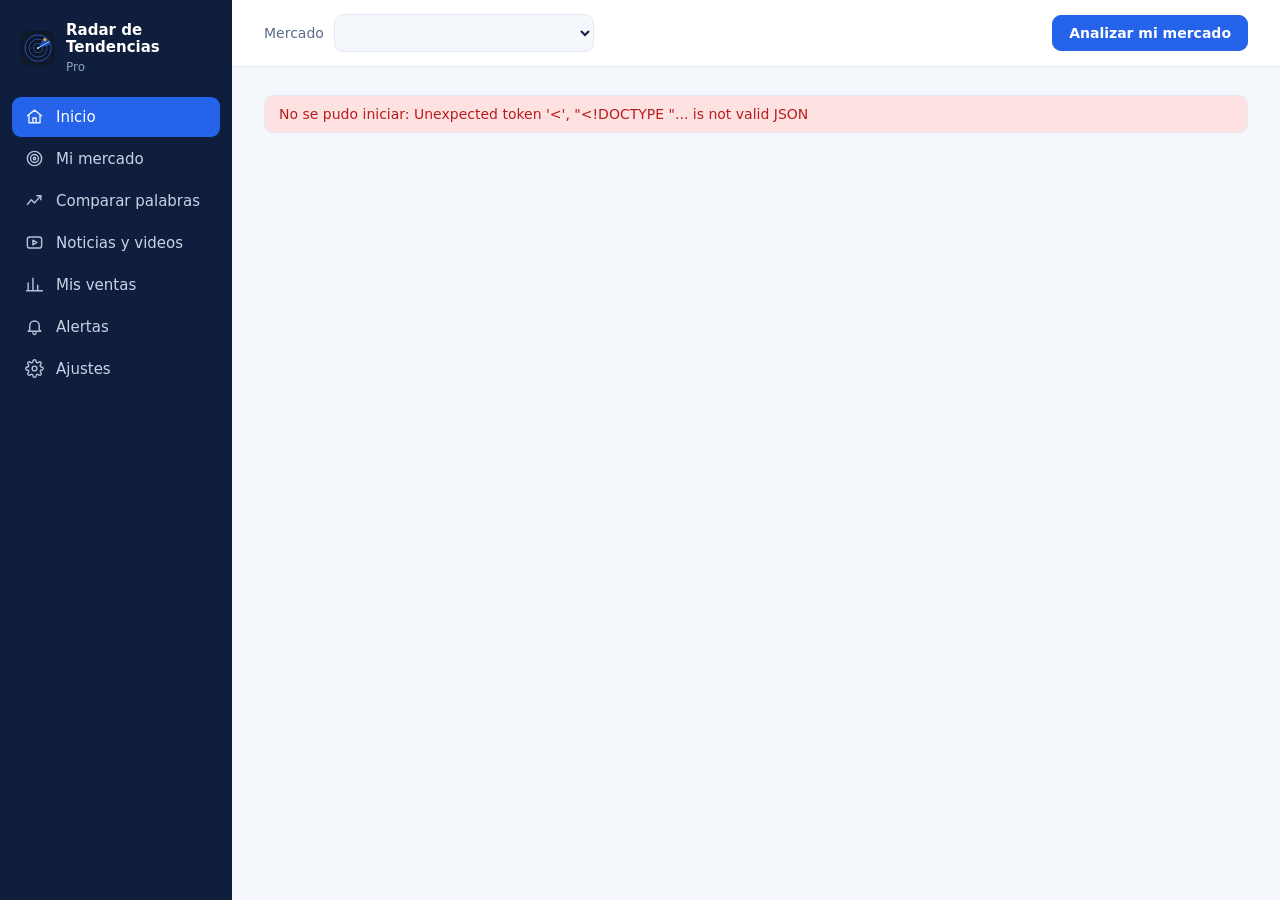
==== ui/index.html @ 52ec2466 "Versión 1.1.0: interfaz nueva más fácil, mercados separados y búsquedas por tipo - Interfaz nueva (v" ====
<!DOCTYPE html>
<html lang="es-MX">
<head>
<meta charset="utf-8">
<meta name="viewport" content="width=device-width, initial-scale=1">
<title>Radar de Tendencias Pro</title>
<link rel="icon" href="icono-64.png">
<link rel="stylesheet" href="app.css">
</head>
<body>
<div class="barra-carga" id="barraCarga" hidden><span></span></div>

<aside class="lateral">
  <div class="logo"><img src="icono-64.png" alt=""><div><b>Radar de Tendencias</b><small>Pro</small></div></div>
  <nav id="menu" aria-label="Secciones">
    <button data-vista="inicio" class="activo"><span class="ico"><svg viewBox="0 0 24 24"><path d="M3 11l9-7 9 7"/><path d="M5 10v10h14V10"/><path d="M10 20v-6h4v6"/></svg></span>Inicio</button>
    <button data-vista="mercado"><span class="ico"><svg viewBox="0 0 24 24"><circle cx="12" cy="12" r="9"/><circle cx="12" cy="12" r="5"/><circle cx="12" cy="12" r="1.5"/></svg></span>Mi mercado</button>
    <button data-vista="comparar"><span class="ico"><svg viewBox="0 0 24 24"><path d="M3 17l5-6 4 4 8-9"/><path d="M15 6h5v5"/></svg></span>Comparar palabras</button>
    <button data-vista="redes"><span class="ico"><svg viewBox="0 0 24 24"><rect x="3" y="5" width="18" height="14" rx="3"/><path d="M10 9l5 3-5 3z"/></svg></span>Noticias y videos</button>
    <button data-vista="ventas"><span class="ico"><svg viewBox="0 0 24 24"><path d="M4 20V10M10 20V4M16 20v-7M22 20H2"/></svg></span>Mis ventas</button>
    <button data-vista="alertas"><span class="ico"><svg viewBox="0 0 24 24"><path d="M6 16V11a6 6 0 1112 0v5l2 2H4z"/><path d="M10 20a2 2 0 004 0"/></svg></span>Alertas<span class="globo" id="globoAlertas" hidden></span></button>
    <button data-vista="ajustes"><span class="ico"><svg viewBox="0 0 24 24"><circle cx="12" cy="12" r="3"/><path d="M19.4 15a1.7 1.7 0 00.3 1.8l.1.1a2 2 0 11-2.8 2.8l-.1-.1a1.7 1.7 0 00-1.8-.3 1.7 1.7 0 00-1 1.5V21a2 2 0 11-4 0v-.1a1.7 1.7 0 00-1.1-1.5 1.7 1.7 0 00-1.8.3l-.1.1a2 2 0 11-2.8-2.8l.1-.1a1.7 1.7 0 00.3-1.8 1.7 1.7 0 00-1.5-1H3a2 2 0 110-4h.1a1.7 1.7 0 001.5-1.1 1.7 1.7 0 00-.3-1.8l-.1-.1a2 2 0 112.8-2.8l.1.1a1.7 1.7 0 001.8.3H9a1.7 1.7 0 001-1.5V3a2 2 0 114 0v.1a1.7 1.7 0 001 1.5 1.7 1.7 0 001.8-.3l.1-.1a2 2 0 112.8 2.8l-.1.1a1.7 1.7 0 00-.3 1.8V9a1.7 1.7 0 001.5 1H21a2 2 0 110 4h-.1a1.7 1.7 0 00-1.5 1z"/></svg></span>Ajustes</button>
  </nav>
  <div class="pie-lateral">
    <div id="avisoVersion" hidden></div>
    <small id="versionTxt"></small>
  </div>
</aside>

<main>
  <header class="superior">
    <label class="selector-mercado">
      <span>Mercado</span>
      <select id="selMercado" aria-label="Mercado activo"></select>
    </label>
    <div class="acciones-sup">
      <button class="btn primario" id="btnAnalizarSup">Analizar mi mercado</button>
    </div>
  </header>
  <div id="contenido" class="contenido"></div>
</main>

<div class="toasts" id="toasts" aria-live="polite"></div>
<script src="app.js"></script>
</body>
</html>
---- ui/app.css ----
:root {
  --tinta: #0F1E3D;
  --texto: #1F2A44;
  --suave: #5B6B88;
  --tenue: #8A97AE;
  --linea: #E3E8F2;
  --fondo: #F4F7FC;
  --blanco: #FFFFFF;
  --azul: #2563EB;
  --azul-osc: #1D4ED8;
  --azul-claro: #E3ECFF;
  --ambar: #F59E0B;
  --ambar-claro: #FEF3C7;
  --ambar-txt: #92400E;
  --verde: #15803D;
  --verde-claro: #DCFCE7;
  --rojo: #B91C1C;
  --rojo-claro: #FEE2E2;
  --violeta: #6D28D9;
  --violeta-claro: #EDE9FE;
  --radio: 12px;
  --fuente: "Segoe UI Variable Text", "Segoe UI", system-ui, -apple-system, sans-serif;
  --fuente-tit: "Segoe UI Variable Display", "Segoe UI", system-ui, sans-serif;
}
* { box-sizing: border-box; }
html, body { height: 100%; }
body { margin: 0; display: grid; grid-template-columns: 232px 1fr; font-family: var(--fuente); font-size: 15px;
       color: var(--texto); background: var(--fondo); -webkit-font-smoothing: antialiased; }
button, input, select, textarea { font: inherit; color: inherit; }
a { color: var(--azul); }
:focus-visible { outline: 3px solid var(--ambar); outline-offset: 2px; }
[hidden] { display: none !important; }

/* ---------- barra de carga superior ---------- */
.barra-carga { position: fixed; top: 0; left: 0; right: 0; height: 4px; z-index: 50; background: var(--azul-claro); }
.barra-carga span { display: block; height: 100%; width: 0; background: var(--azul); transition: width .4s ease; }

/* ---------- lateral ---------- */
.lateral { background: var(--tinta); color: #C9D3E6; display: flex; flex-direction: column; padding: 18px 12px; height: 100vh; position: sticky; top: 0; }
.logo { display: flex; gap: 10px; align-items: center; padding: 4px 8px 22px; color: #fff; }
.logo img { width: 36px; height: 36px; }
.logo b { display: block; font-family: var(--fuente-tit); font-size: 15px; font-weight: 600; line-height: 1.15; }
.logo small { color: #8FA0BF; font-size: 12px; }
nav { display: flex; flex-direction: column; gap: 2px; }
nav button { display: flex; align-items: center; gap: 12px; background: none; border: 0; color: #C9D3E6; text-align: left;
             padding: 10px 12px; border-radius: 9px; cursor: pointer; font-size: 15px; position: relative; }
nav button:hover { background: rgba(255,255,255,.07); color: #fff; }
nav button.activo { background: var(--azul); color: #fff; }
nav .ico { width: 20px; height: 20px; display: grid; place-items: center; opacity: .9; }
nav .ico svg { width: 19px; height: 19px; fill: none; stroke: currentColor; stroke-width: 1.8; stroke-linecap: round; stroke-linejoin: round; }
.globo { position: absolute; right: 10px; background: var(--ambar); color: var(--tinta); font-size: 11px; font-weight: 700;
         border-radius: 999px; padding: 1px 7px; }
.pie-lateral { margin-top: auto; padding: 8px; font-size: 12px; color: #8FA0BF; }
#avisoVersion { background: rgba(245,158,11,.15); border: 1px solid rgba(245,158,11,.5); color: #FDE68A; border-radius: 9px;
                padding: 10px; margin-bottom: 10px; font-size: 13px; }
#avisoVersion button { margin-top: 6px; }

/* ---------- superior ---------- */
main { min-width: 0; }
.superior { display: flex; align-items: center; justify-content: space-between; gap: 16px; padding: 14px 32px;
            background: var(--blanco); border-bottom: 1px solid var(--linea); position: sticky; top: 0; z-index: 10; }
.selector-mercado { display: flex; align-items: center; gap: 10px; color: var(--suave); font-size: 14px; }
.selector-mercado select { min-width: 260px; padding: 8px 12px; border: 1px solid var(--linea); border-radius: 9px;
                           background: var(--fondo); font-weight: 600; color: var(--tinta); font-size: 15px; }
.contenido { padding: 28px 32px 60px; max-width: 1240px; }

/* ---------- tipografía ---------- */
h1 { font-family: var(--fuente-tit); font-size: 28px; font-weight: 700; color: var(--tinta); margin: 0 0 4px; letter-spacing: -.01em; }
h2 { font-family: var(--fuente-tit); font-size: 19px; font-weight: 650; color: var(--tinta); margin: 0; }
h3 { font-size: 15px; margin: 0; color: var(--tinta); }
.sub { color: var(--suave); margin: 0 0 22px; max-width: 70ch; line-height: 1.5; }
.chico { font-size: 13px; color: var(--suave); }
.encabezado { display: flex; justify-content: space-between; align-items: flex-end; gap: 16px; flex-wrap: wrap; margin-bottom: 18px; }

/* ---------- botones y campos ---------- */
.btn { display: inline-flex; align-items: center; justify-content: center; gap: 8px; border: 1px solid var(--linea);
       background: var(--blanco); color: var(--texto); padding: 9px 16px; border-radius: 9px; cursor: pointer; font-weight: 600;
       font-size: 14px; white-space: nowrap; }
.btn:hover { border-color: #C8D2E3; background: #FAFBFE; }
.btn.primario { background: var(--azul); border-color: var(--azul); color: #fff; }
.btn.primario:hover { background: var(--azul-osc); }
.btn.grande { padding: 14px 26px; font-size: 16px; border-radius: 11px; }
.btn.fantasma { background: none; border-color: transparent; color: var(--suave); padding: 6px 10px; }
.btn.fantasma:hover { background: var(--fondo); color: var(--texto); }
.btn.peligro { color: var(--rojo); }
.btn:disabled { opacity: .55; cursor: default; }
.campo { display: flex; flex-direction: column; gap: 6px; }
.campo > span { font-weight: 600; font-size: 14px; color: var(--tinta); }
input[type=text], input[type=password], input[type=number], select, textarea {
  border: 1px solid #CDD6E5; border-radius: 9px; padding: 10px 12px; background: var(--blanco); font-size: 15px; }
input[type=text]:focus, input[type=password]:focus, select:focus, textarea:focus { border-color: var(--azul); outline: 3px solid var(--azul-claro); }
.fila { display: flex; gap: 12px; align-items: flex-end; flex-wrap: wrap; }

/* ---------- tarjetas ---------- */
.tarjeta { background: var(--blanco); border: 1px solid var(--linea); border-radius: var(--radio); padding: 22px 24px; margin-bottom: 18px; }
.tarjeta-cab { display: flex; justify-content: space-between; align-items: baseline; gap: 12px; margin-bottom: 14px; flex-wrap: wrap; }
.tarjeta-cab p { margin: 4px 0 0; color: var(--suave); font-size: 14px; }
.vacio { text-align: center; padding: 48px 24px; }
.vacio h1 { font-size: 26px; }
.vacio p { color: var(--suave); max-width: 52ch; margin: 8px auto 22px; line-height: 1.5; }
.error-sec { background: var(--rojo-claro); color: var(--rojo); border-radius: 9px; padding: 10px 14px; font-size: 14px; }
.nota { background: var(--fondo); border-radius: 9px; padding: 12px 14px; font-size: 14px; color: var(--suave); }

/* ---------- resumen (cifras) ---------- */
.resumen { display: grid; grid-template-columns: repeat(4, 1fr); gap: 14px; margin-bottom: 18px; }
.cifra { background: var(--blanco); border: 1px solid var(--linea); border-radius: var(--radio); padding: 16px 18px; }
.cifra b { display: block; font-family: var(--fuente-tit); font-size: 30px; line-height: 1.1; color: var(--tinta); }
.cifra span { color: var(--suave); font-size: 14px; }
.cifra.verde b { color: var(--verde); } .cifra.rojo b { color: var(--rojo); } .cifra.ambar b { color: var(--ambar-txt); }

/* ---------- chips ---------- */
.chip { display: inline-flex; align-items: center; gap: 5px; border-radius: 999px; padding: 3px 10px; font-size: 13px;
        font-weight: 600; white-space: nowrap; background: var(--fondo); color: var(--suave); }
.chip.explotando { background: var(--ambar-claro); color: var(--ambar-txt); }
.chip.sube { background: var(--verde-claro); color: var(--verde); }
.chip.baja { background: var(--rojo-claro); color: var(--rojo); }
.chip.estable { background: #EEF2F8; color: var(--suave); }
.chip.venta { background: var(--verde-claro); color: var(--verde); }
.chip.ideas { background: var(--violeta-claro); color: var(--violeta); }

/* ---------- palabras (una por una) ---------- */
.palabras { display: flex; flex-direction: column; }
.palabra { display: grid; grid-template-columns: minmax(150px, 1.3fr) 170px 140px 80px minmax(110px, 1fr) auto; gap: 16px;
           align-items: center; padding: 12px 4px; border-top: 1px solid var(--linea); }
.palabra:first-child { border-top: 0; }
.palabra .nom { font-weight: 600; color: var(--tinta); }
.palabra .cambio { font-variant-numeric: tabular-nums; font-weight: 600; text-align: right; }
.cambio.pos { color: var(--verde); } .cambio.neg { color: var(--rojo); }
.pop { display: flex; align-items: center; gap: 8px; font-size: 12px; color: var(--suave); }
.pop i { display: block; height: 6px; border-radius: 3px; background: var(--azul); opacity: .75; }
.pop .riel { flex: 1; background: var(--fondo); border-radius: 3px; height: 6px; }

/* ---------- pestañas ---------- */
.pestanas { display: flex; gap: 6px; border-bottom: 1px solid var(--linea); margin-bottom: 4px; flex-wrap: wrap; }
.pestanas button { background: none; border: 0; border-bottom: 3px solid transparent; padding: 9px 12px 10px; cursor: pointer;
                   color: var(--suave); font-weight: 600; font-size: 14px; }
.pestanas button.activo { color: var(--tinta); border-color: var(--azul); }
.pestanas .cuenta { font-weight: 500; color: var(--tenue); margin-left: 4px; }

/* ---------- listas ---------- */
.lista { list-style: none; margin: 0; padding: 0; }
.lista li { display: flex; align-items: center; gap: 12px; padding: 11px 4px; border-top: 1px solid var(--linea); }
.lista li:first-child { border-top: 0; }
.lista .txt { flex: 1; min-width: 0; }
.lista .txt b { font-weight: 600; color: var(--tinta); }
.lista .txt small { display: block; color: var(--tenue); font-size: 12px; margin-top: 2px; }
.lista .acc { display: flex; gap: 4px; opacity: .65; }
.lista li:hover .acc { opacity: 1; }
.dos-col { display: grid; grid-template-columns: 1fr 1fr; gap: 18px; }

/* ---------- progreso grande ---------- */
.progreso { max-width: 720px; margin: 30px auto; text-align: left; }
.progreso h1 { font-size: 24px; }
.riel-grande { height: 14px; background: var(--azul-claro); border-radius: 999px; overflow: hidden; margin: 18px 0 10px; }
.riel-grande span { display: block; height: 100%; width: 0; border-radius: 999px; transition: width .5s ease;
  background: repeating-linear-gradient(-45deg, var(--azul) 0 14px, #3B76F0 14px 28px); background-size: 40px 40px;
  animation: rayas 1s linear infinite; }
@keyframes rayas { to { background-position: 40px 0; } }
.progreso .pct { display: flex; justify-content: space-between; color: var(--suave); font-size: 14px; }
.progreso .pct b { color: var(--tinta); font-size: 16px; }
.pasos { list-style: none; padding: 0; margin: 22px 0 0; }
.pasos li { display: flex; gap: 12px; align-items: center; padding: 8px 0; color: var(--tenue); }
.pasos li .marca { width: 22px; height: 22px; border-radius: 50%; border: 2px solid #CDD6E5; flex: none; display: grid; place-items: center; font-size: 12px; }
.pasos li.hecho { color: var(--texto); } .pasos li.hecho .marca { background: var(--verde); border-color: var(--verde); color: #fff; }
.pasos li.ahora { color: var(--tinta); font-weight: 600; } .pasos li.ahora .marca { border-color: var(--azul); border-top-color: transparent; animation: girar .8s linear infinite; }
@keyframes girar { to { transform: rotate(360deg); } }
@media (prefers-reduced-motion: reduce) { .riel-grande span, .pasos li.ahora .marca { animation: none; } }

/* ---------- asistente de mercado ---------- */
.mercados { display: grid; grid-template-columns: repeat(auto-fill, minmax(220px, 1fr)); gap: 12px; margin-bottom: 22px; }
.mercado-card { border: 1px solid var(--linea); background: var(--blanco); border-radius: var(--radio); padding: 14px 16px; }
.mercado-card.activo { border-color: var(--azul); box-shadow: 0 0 0 2px var(--azul-claro); }
.mercado-card b { display: block; color: var(--tinta); font-size: 16px; }
.mercado-card small { color: var(--suave); }
.mercado-card .acc { display: flex; gap: 4px; margin-top: 10px; flex-wrap: wrap; }
.paso-num { display: inline-grid; place-items: center; width: 28px; height: 28px; border-radius: 50%; background: var(--azul); color: #fff;
            font-weight: 700; font-size: 14px; margin-right: 10px; flex: none; }
.paso-tit { display: flex; align-items: center; margin-bottom: 12px; }
.ejemplos { display: flex; gap: 8px; flex-wrap: wrap; margin-top: 10px; }
.ejemplos button { border: 1px dashed #C8D2E3; background: var(--blanco); border-radius: 999px; padding: 5px 12px; cursor: pointer; color: var(--suave); font-size: 13px; }
.ejemplos button:hover { border-color: var(--azul); color: var(--azul); }
.grupo-pal { margin-top: 16px; }
.grupo-pal h3 { display: flex; align-items: center; gap: 8px; margin-bottom: 8px; }
.marcas { display: flex; flex-wrap: wrap; gap: 8px; }
.marcas label { display: inline-flex; align-items: center; gap: 7px; border: 1px solid var(--linea); border-radius: 999px; padding: 6px 12px;
                cursor: pointer; background: var(--blanco); font-size: 14px; user-select: none; }
.marcas label:has(input:checked) { border-color: var(--azul); background: var(--azul-claro); color: var(--tinta); }
.marcas input { accent-color: var(--azul); margin: 0; }
details.ocultas summary { cursor: pointer; color: var(--suave); font-weight: 600; margin-top: 16px; }
.etiquetas { display: flex; flex-wrap: wrap; gap: 8px; margin-top: 8px; }
.etiqueta { display: inline-flex; align-items: center; gap: 6px; background: var(--fondo); border-radius: 999px; padding: 5px 6px 5px 12px; font-size: 14px; }
.etiqueta button { border: 0; background: none; cursor: pointer; color: var(--suave); font-size: 15px; line-height: 1; padding: 0 4px; }
.sugerencia { background: var(--ambar-claro); color: var(--ambar-txt); border-radius: 9px; padding: 12px 14px; display: flex; gap: 12px; align-items: center; justify-content: space-between; margin-bottom: 12px; }

/* ---------- gráficas ---------- */
.grafica { position: relative; }
.grafica svg { display: block; width: 100%; height: auto; overflow: visible; }
.grafica .tip { position: absolute; pointer-events: none; background: var(--tinta); color: #fff; border-radius: 8px; padding: 7px 10px;
                font-size: 12px; white-space: nowrap; transform: translate(-50%, -110%); line-height: 1.4; }
.leyenda { display: flex; gap: 16px; flex-wrap: wrap; font-size: 13px; color: var(--suave); margin-bottom: 8px; }
.leyenda i { display: inline-block; width: 14px; height: 3px; border-radius: 2px; vertical-align: middle; margin-right: 6px; }
.mini-graficas { display: grid; grid-template-columns: repeat(auto-fill, minmax(330px, 1fr)); gap: 14px; }
.mini { border: 1px solid var(--linea); border-radius: var(--radio); padding: 14px 16px; background: var(--blanco); }
.mini .cab { display: flex; justify-content: space-between; align-items: center; gap: 8px; margin-bottom: 6px; }

/* ---------- tablas ---------- */
table { width: 100%; border-collapse: collapse; font-size: 14px; }
th { text-align: left; color: var(--suave); font-weight: 600; font-size: 13px; padding: 8px 10px; border-bottom: 1px solid var(--linea); }
td { padding: 9px 10px; border-bottom: 1px solid var(--linea); }
td.num, th.num { text-align: right; font-variant-numeric: tabular-nums; }
tr.pico td { background: var(--ambar-claro); }
.zona-archivo { display: block; border: 2px dashed #C8D2E3; border-radius: var(--radio); padding: 40px; text-align: center; background: var(--blanco); cursor: pointer; }
.zona-archivo.encima { border-color: var(--azul); background: var(--azul-claro); }
.zona-archivo b { display: block; font-size: 17px; color: var(--tinta); margin-bottom: 6px; }
.kpis { display: grid; grid-template-columns: repeat(auto-fill, minmax(180px, 1fr)); gap: 12px; margin-bottom: 18px; }
.barra-tabla { height: 6px; border-radius: 3px; background: var(--azul); opacity: .7; }

/* ---------- interruptor ---------- */
.switch { display: inline-flex; align-items: center; gap: 10px; cursor: pointer; }
.switch input { appearance: none; width: 40px; height: 22px; border-radius: 999px; background: #CDD6E5; position: relative; cursor: pointer; transition: background .2s; margin: 0; }
.switch input::after { content: ""; position: absolute; top: 3px; left: 3px; width: 16px; height: 16px; border-radius: 50%; background: #fff; transition: left .2s; }
.switch input:checked { background: var(--azul); } .switch input:checked::after { left: 21px; }
.segmentado { display: inline-flex; background: var(--fondo); border-radius: 9px; padding: 3px; }
.segmentado button { border: 0; background: none; padding: 7px 14px; border-radius: 7px; cursor: pointer; font-weight: 600; color: var(--suave); font-size: 14px; }
.segmentado button.activo { background: var(--blanco); color: var(--tinta); box-shadow: 0 1px 2px rgba(15,30,61,.12); }

/* ---------- avisos flotantes ---------- */
.toasts { position: fixed; right: 22px; bottom: 22px; display: flex; flex-direction: column; gap: 10px; z-index: 60; }
.toast { background: var(--tinta); color: #fff; border-radius: 11px; padding: 14px 18px; max-width: 420px; box-shadow: 0 10px 30px rgba(15,30,61,.25);
         font-size: 14px; animation: entrar .25s ease; }
.toast.error { background: var(--rojo); } .toast.pico { background: #fff; color: var(--texto); border-left: 5px solid var(--ambar); }
.toast b { display: block; margin-bottom: 2px; }
@keyframes entrar { from { transform: translateY(10px); opacity: 0; } }

@media (max-width: 1100px) {
  .resumen { grid-template-columns: repeat(2, 1fr); }
  .dos-col { grid-template-columns: 1fr; }
  .palabra { grid-template-columns: 1fr 130px 120px 70px; }
  .palabra .pop, .palabra .acc { display: none; }
}
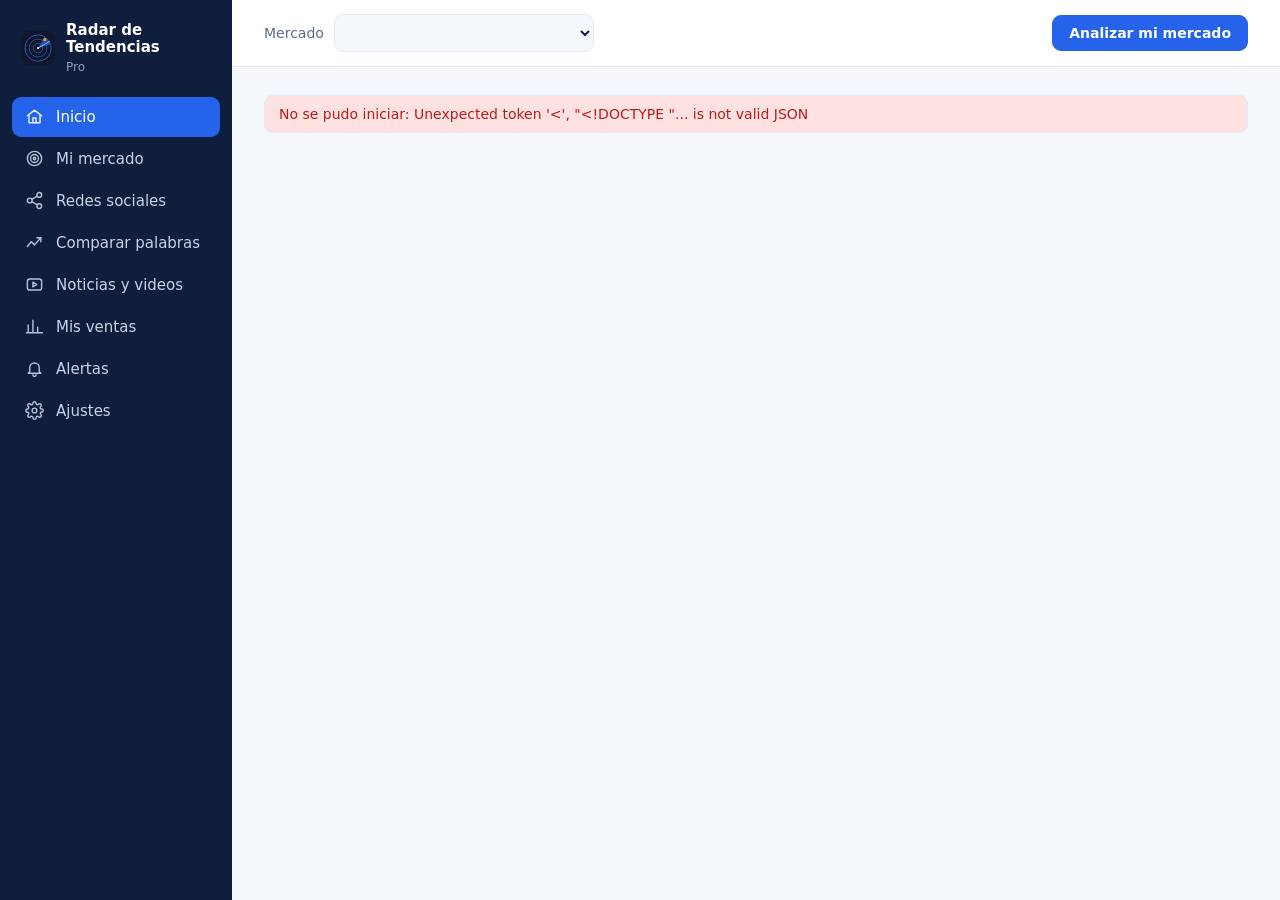
==== commit da8f6aa5: "Versión 1.2.0: investigación en redes sociales con la red de origen en cada dato - Nueva sección «Re" ====
--- a/ui/index.html
+++ b/ui/index.html
@@ -15,6 +15,7 @@
   <nav id="menu" aria-label="Secciones">
     <button data-vista="inicio" class="activo"><span class="ico"><svg viewBox="0 0 24 24"><path d="M3 11l9-7 9 7"/><path d="M5 10v10h14V10"/><path d="M10 20v-6h4v6"/></svg></span>Inicio</button>
     <button data-vista="mercado"><span class="ico"><svg viewBox="0 0 24 24"><circle cx="12" cy="12" r="9"/><circle cx="12" cy="12" r="5"/><circle cx="12" cy="12" r="1.5"/></svg></span>Mi mercado</button>
+    <button data-vista="redsociales"><span class="ico"><svg viewBox="0 0 24 24"><circle cx="18" cy="5" r="3"/><circle cx="6" cy="12" r="3"/><circle cx="18" cy="19" r="3"/><path d="M8.6 13.5l6.8 4M15.4 6.5l-6.8 4"/></svg></span>Redes sociales</button>
     <button data-vista="comparar"><span class="ico"><svg viewBox="0 0 24 24"><path d="M3 17l5-6 4 4 8-9"/><path d="M15 6h5v5"/></svg></span>Comparar palabras</button>
     <button data-vista="redes"><span class="ico"><svg viewBox="0 0 24 24"><rect x="3" y="5" width="18" height="14" rx="3"/><path d="M10 9l5 3-5 3z"/></svg></span>Noticias y videos</button>
     <button data-vista="ventas"><span class="ico"><svg viewBox="0 0 24 24"><path d="M4 20V10M10 20V4M16 20v-7M22 20H2"/></svg></span>Mis ventas</button>
--- a/ui/app.css
+++ b/ui/app.css
@@ -238,3 +238,33 @@
   .palabra { grid-template-columns: 1fr 130px 120px 70px; }
   .palabra .pop, .palabra .acc { display: none; }
 }
+
+/* ---------- fuentes (de qué red salió cada dato) ---------- */
+.fuente { display: inline-flex; align-items: center; border-radius: 6px; padding: 2px 7px; font-size: 11.5px; font-weight: 700;
+          letter-spacing: .01em; white-space: nowrap; background: #EEF2F8; color: #3C4A66; vertical-align: middle; }
+.f-google { background: #E8F0FE; color: #1A56C9; } .f-youtube { background: #FFE5E5; color: #C00; }
+.f-imagenes { background: #E6F4EA; color: #137333; } .f-shopping { background: #FEF0DB; color: #9A5200; }
+.f-pinterest { background: #FDE8EA; color: #BD081C; } .f-instagram { background: #FBE7F3; color: #B0246F; }
+.f-tiktok { background: #E9FBFA; color: #111; box-shadow: inset 2px 0 0 #25F4EE, inset -2px 0 0 #FE2C55; }
+.f-facebook { background: #E7F0FD; color: #1464D8; } .f-x { background: #ECECEC; color: #111; }
+.f-noticias { background: #F1F3F4; color: #3C4043; }
+.fuentes-revisadas { display: flex; flex-wrap: wrap; gap: 6px; align-items: center; margin-top: 6px; }
+.redes-grid { display: grid; grid-template-columns: 1fr 1fr; gap: 18px; }
+.red-card { background: var(--blanco); border: 1px solid var(--linea); border-radius: var(--radio); padding: 20px 22px; border-top: 4px solid var(--linea); }
+.red-card.c-google { border-top-color: #1A73E8; } .red-card.c-youtube { border-top-color: #FF0000; }
+.red-card.c-imagenes { border-top-color: #34A853; } .red-card.c-shopping { border-top-color: #F29900; }
+.red-card.c-pinterest { border-top-color: #E60023; } .red-card.c-instagram { border-top-color: #D62976; }
+.red-card.c-tiktok { border-top-color: #111; } .red-card.c-facebook { border-top-color: #1877F2; } .red-card.c-x { border-top-color: #111; }
+.red-card h2 { display: flex; align-items: center; gap: 10px; }
+.red-card .que { color: var(--suave); font-size: 14px; margin: 4px 0 14px; }
+.red-card h3 { font-size: 13px; color: var(--suave); font-weight: 650; margin: 16px 0 6px; }
+.fila-red { display: grid; grid-template-columns: 1fr 110px auto 64px; gap: 10px; align-items: center; padding: 7px 0; border-top: 1px solid var(--linea); font-size: 14px; }
+.fila-red:first-of-type { border-top: 0; }
+.enlaces-red { display: flex; flex-direction: column; gap: 6px; margin-top: 12px; }
+.enlaces-red a { display: flex; align-items: center; justify-content: space-between; gap: 10px; text-decoration: none; border: 1px solid var(--linea);
+                 border-radius: 9px; padding: 9px 12px; color: var(--texto); font-size: 14px; }
+.enlaces-red a:hover { border-color: var(--azul); background: var(--azul-claro); }
+.enlaces-red a::after { content: "↗"; color: var(--suave); }
+.chips-texto { display: flex; flex-wrap: wrap; gap: 6px; }
+.chips-texto span { background: var(--fondo); border-radius: 999px; padding: 4px 11px; font-size: 13px; }
+@media (max-width: 1100px) { .redes-grid { grid-template-columns: 1fr; } }
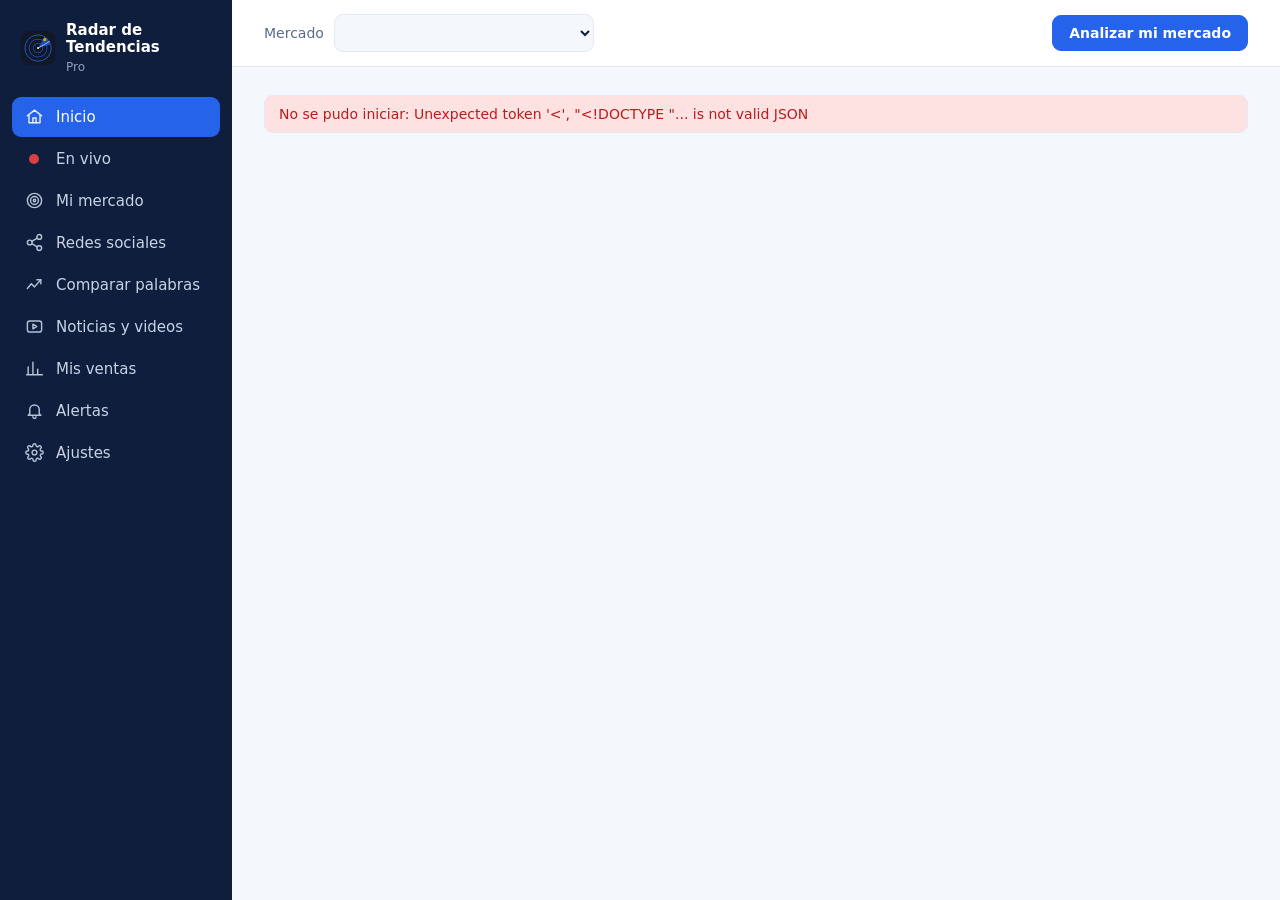
==== commit dfcd6eb8: "En vivo: lo más viral ahora (Google por hora, lo más buscado hoy, videos virales de YouTube, Instagr" ====
--- a/ui/index.html
+++ b/ui/index.html
@@ -14,6 +14,7 @@
   <div class="logo"><img src="icono-64.png" alt=""><div><b>Radar de Tendencias</b><small>Pro</small></div></div>
   <nav id="menu" aria-label="Secciones">
     <button data-vista="inicio" class="activo"><span class="ico"><svg viewBox="0 0 24 24"><path d="M3 11l9-7 9 7"/><path d="M5 10v10h14V10"/><path d="M10 20v-6h4v6"/></svg></span>Inicio</button>
+    <button data-vista="envivo"><span class="ico"><span class="vivo-punto"></span></span>En vivo</button>
     <button data-vista="mercado"><span class="ico"><svg viewBox="0 0 24 24"><circle cx="12" cy="12" r="9"/><circle cx="12" cy="12" r="5"/><circle cx="12" cy="12" r="1.5"/></svg></span>Mi mercado</button>
     <button data-vista="redsociales"><span class="ico"><svg viewBox="0 0 24 24"><circle cx="18" cy="5" r="3"/><circle cx="6" cy="12" r="3"/><circle cx="18" cy="19" r="3"/><path d="M8.6 13.5l6.8 4M15.4 6.5l-6.8 4"/></svg></span>Redes sociales</button>
     <button data-vista="comparar"><span class="ico"><svg viewBox="0 0 24 24"><path d="M3 17l5-6 4 4 8-9"/><path d="M15 6h5v5"/></svg></span>Comparar palabras</button>
--- a/ui/app.css
+++ b/ui/app.css
@@ -268,3 +268,13 @@
 .chips-texto { display: flex; flex-wrap: wrap; gap: 6px; }
 .chips-texto span { background: var(--fondo); border-radius: 999px; padding: 4px 11px; font-size: 13px; }
 @media (max-width: 1100px) { .redes-grid { grid-template-columns: 1fr; } }
+
+/* ---------- en vivo ---------- */
+.vivo-punto { width: 10px; height: 10px; border-radius: 50%; background: #EF4444; box-shadow: 0 0 0 0 rgba(239,68,68,.6); animation: latir 1.8s infinite; }
+@keyframes latir { 70% { box-shadow: 0 0 0 8px rgba(239,68,68,0); } 100% { box-shadow: 0 0 0 0 rgba(239,68,68,0); } }
+.en-vivo-tit { display: inline-flex; align-items: center; gap: 10px; }
+.en-vivo-tit .vivo-punto { width: 12px; height: 12px; }
+.vivo-fila { display: grid; grid-template-columns: minmax(140px,1fr) 240px 150px 90px; gap: 14px; align-items: center; padding: 10px 2px; border-top: 1px solid var(--linea); }
+.vivo-fila:first-of-type { border-top: 0; }
+.videos { display: grid; grid-template-columns: 1fr; }
+@media (prefers-reduced-motion: reduce) { .vivo-punto { animation: none; } }
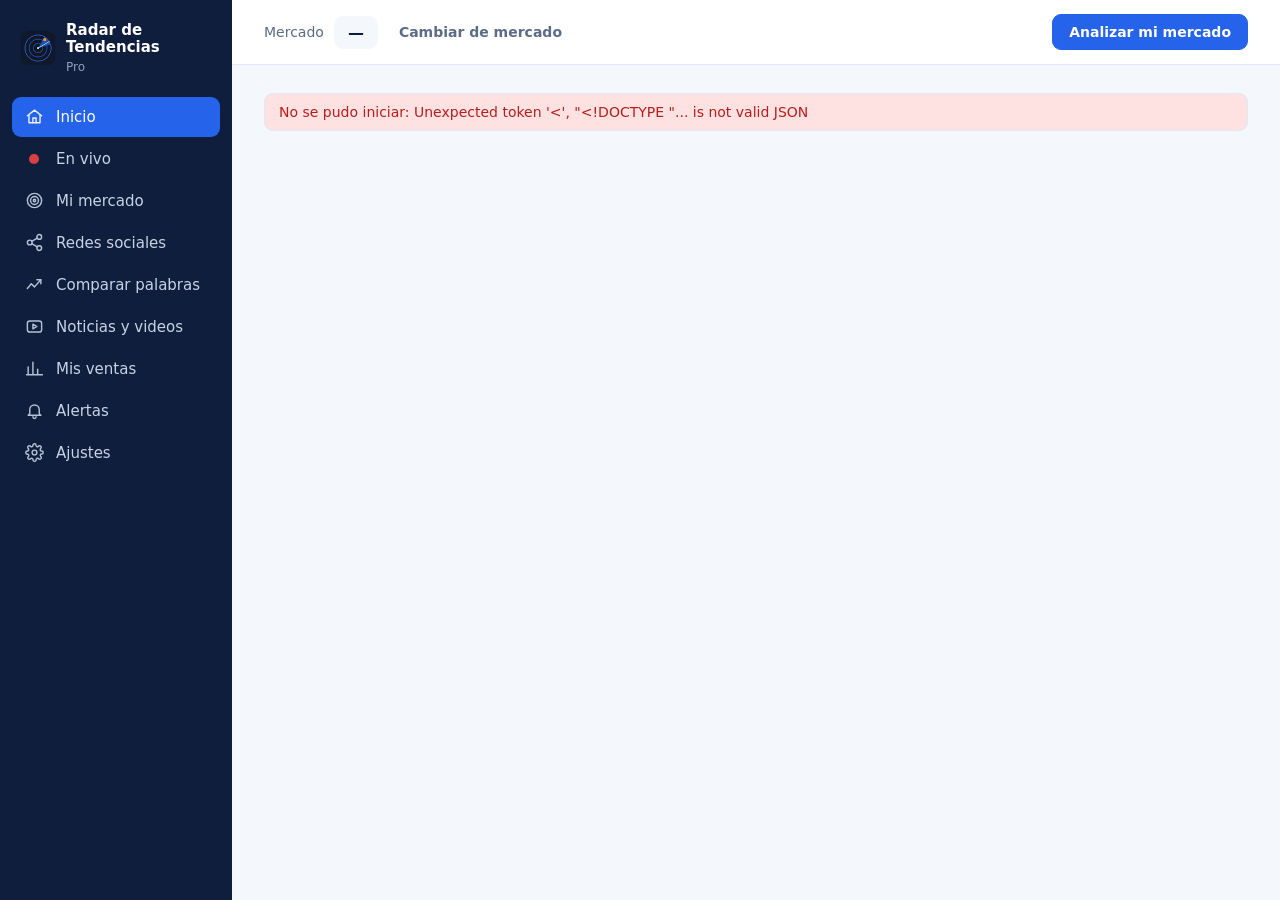
==== commit 78cd1649: "Versión 1.3.0: un solo mercado a la vez y sin «Explotando» falso - Buscar un mercado nuevo borra por" ====
--- a/ui/index.html
+++ b/ui/index.html
@@ -31,10 +31,11 @@
 
 <main>
   <header class="superior">
-    <label class="selector-mercado">
+    <div class="selector-mercado">
       <span>Mercado</span>
-      <select id="selMercado" aria-label="Mercado activo"></select>
-    </label>
+      <b id="nomMercado">—</b>
+      <button class="btn fantasma" id="bCambiarMercado">Cambiar de mercado</button>
+    </div>
     <div class="acciones-sup">
       <button class="btn primario" id="btnAnalizarSup">Analizar mi mercado</button>
     </div>
--- a/ui/app.css
+++ b/ui/app.css
@@ -60,8 +60,9 @@
 .superior { display: flex; align-items: center; justify-content: space-between; gap: 16px; padding: 14px 32px;
             background: var(--blanco); border-bottom: 1px solid var(--linea); position: sticky; top: 0; z-index: 10; }
 .selector-mercado { display: flex; align-items: center; gap: 10px; color: var(--suave); font-size: 14px; }
-.selector-mercado select { min-width: 260px; padding: 8px 12px; border: 1px solid var(--linea); border-radius: 9px;
-                           background: var(--fondo); font-weight: 600; color: var(--tinta); font-size: 15px; }
+.selector-mercado b { font-size: 16px; color: var(--tinta); background: var(--fondo); border-radius: 9px; padding: 7px 14px; }
+.mercado-actual { display: flex; justify-content: space-between; gap: 20px; flex-wrap: wrap; align-items: flex-start; }
+.mercado-actual h2 { font-size: 24px; }
 .contenido { padding: 28px 32px 60px; max-width: 1240px; }
 
 /* ---------- tipografía ---------- */
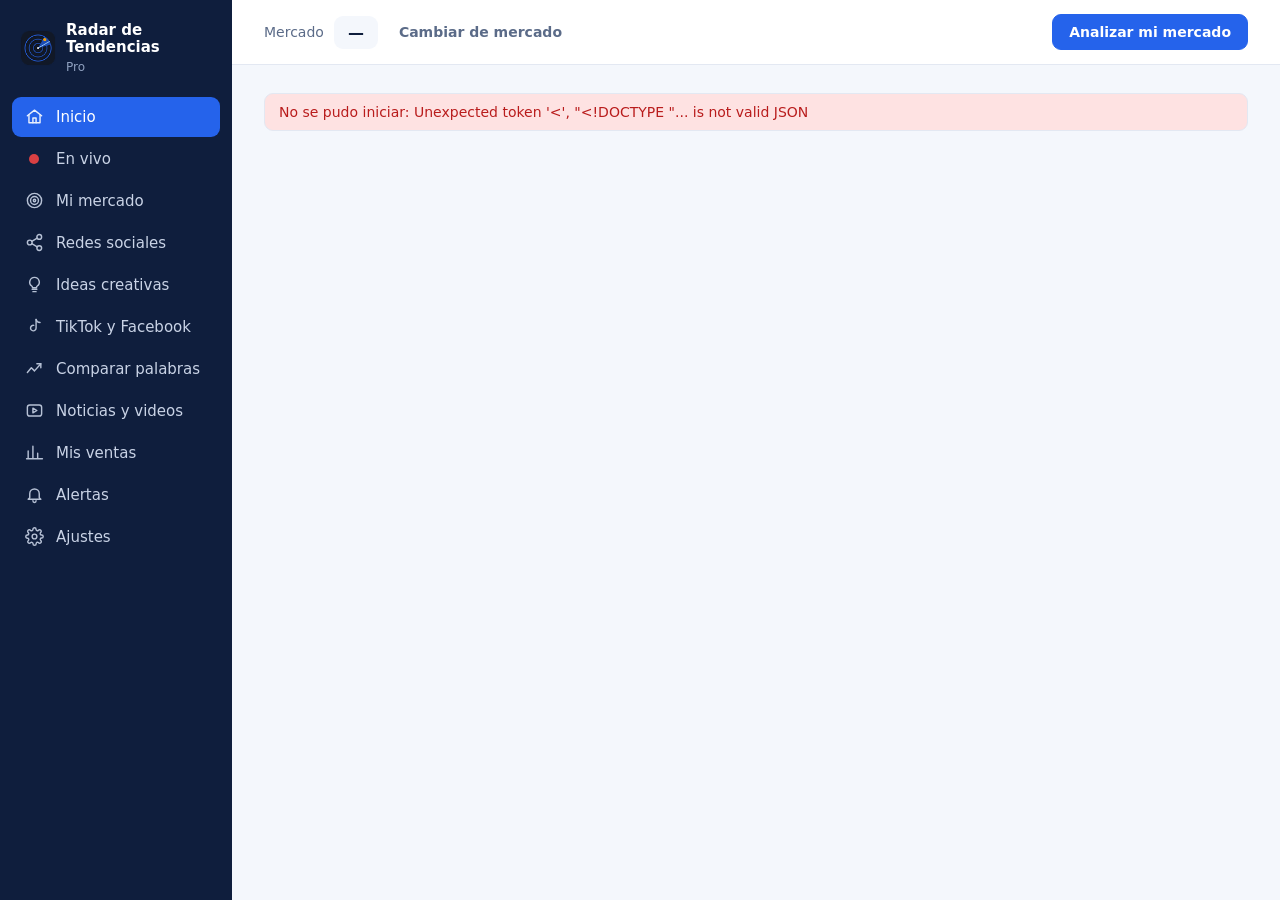
==== commit 5352837c: "v1.4.0: Borrar mercado, Ideas creativas y TikTok/Facebook dentro del programa - Botón "Borrar mercad" ====
--- a/ui/index.html
+++ b/ui/index.html
@@ -17,6 +17,8 @@
     <button data-vista="envivo"><span class="ico"><span class="vivo-punto"></span></span>En vivo</button>
     <button data-vista="mercado"><span class="ico"><svg viewBox="0 0 24 24"><circle cx="12" cy="12" r="9"/><circle cx="12" cy="12" r="5"/><circle cx="12" cy="12" r="1.5"/></svg></span>Mi mercado</button>
     <button data-vista="redsociales"><span class="ico"><svg viewBox="0 0 24 24"><circle cx="18" cy="5" r="3"/><circle cx="6" cy="12" r="3"/><circle cx="18" cy="19" r="3"/><path d="M8.6 13.5l6.8 4M15.4 6.5l-6.8 4"/></svg></span>Redes sociales</button>
+    <button data-vista="ideas"><span class="ico"><svg viewBox="0 0 24 24"><path d="M9 18h6M10 21h4"/><path d="M12 3a6 6 0 0 0-3.5 10.9c.6.5 1 1.2 1 2.1h5c0-.9.4-1.6 1-2.1A6 6 0 0 0 12 3z"/></svg></span>Ideas creativas</button>
+    <button data-vista="tiktokfb"><span class="ico"><svg viewBox="0 0 24 24"><path d="M14 3v11a3.5 3.5 0 1 1-3-3.46"/><path d="M14 3c.5 2.5 2.3 4 5 4"/></svg></span>TikTok y Facebook</button>
     <button data-vista="comparar"><span class="ico"><svg viewBox="0 0 24 24"><path d="M3 17l5-6 4 4 8-9"/><path d="M15 6h5v5"/></svg></span>Comparar palabras</button>
     <button data-vista="redes"><span class="ico"><svg viewBox="0 0 24 24"><rect x="3" y="5" width="18" height="14" rx="3"/><path d="M10 9l5 3-5 3z"/></svg></span>Noticias y videos</button>
     <button data-vista="ventas"><span class="ico"><svg viewBox="0 0 24 24"><path d="M4 20V10M10 20V4M16 20v-7M22 20H2"/></svg></span>Mis ventas</button>
@@ -35,6 +37,7 @@
       <span>Mercado</span>
       <b id="nomMercado">—</b>
       <button class="btn fantasma" id="bCambiarMercado">Cambiar de mercado</button>
+      <button class="btn fantasma peligro" id="bBorrarMercado" hidden>Borrar mercado</button>
     </div>
     <div class="acciones-sup">
       <button class="btn primario" id="btnAnalizarSup">Analizar mi mercado</button>
--- a/ui/app.css
+++ b/ui/app.css
@@ -279,3 +279,20 @@
 .vivo-fila:first-of-type { border-top: 0; }
 .videos { display: grid; grid-template-columns: 1fr; }
 @media (prefers-reduced-motion: reduce) { .vivo-punto { animation: none; } }
+
+/* ---------- ideas creativas ---------- */
+.temas { display: flex; flex-direction: column; }
+.tema { display: grid; grid-template-columns: minmax(160px, 1fr) 2fr auto; gap: 14px; align-items: center; padding: 9px 2px; border-top: 1px solid var(--linea); }
+.tema:first-child { border-top: 0; }
+.tema b { font-size: 16px; color: var(--tinta); }
+.tema .riel { background: var(--fondo); border-radius: 4px; height: 8px; }
+.tema .riel i { display: block; height: 8px; border-radius: 4px; background: linear-gradient(90deg, #7C3AED, #DB2777); }
+.hashtags { display: flex; flex-wrap: wrap; gap: 8px; }
+.hashtags span { display: inline-flex; align-items: center; gap: 6px; background: var(--violeta-claro); color: var(--violeta); border-radius: 999px; padding: 5px 12px; font-weight: 600; font-size: 14px; }
+.hashtags span small { color: #8B5CF6; font-weight: 500; }
+.formatos { display: grid; grid-template-columns: repeat(auto-fill, minmax(150px, 1fr)); gap: 10px; margin-bottom: 12px; }
+.pasos-pegar { counter-reset: p; list-style: none; padding: 0; margin: 0 0 14px; display: grid; gap: 8px; }
+.pasos-pegar li { counter-increment: p; position: relative; padding-left: 32px; font-size: 14px; line-height: 1.7; color: var(--texto); }
+.pasos-pegar li::before { content: counter(p); position: absolute; left: 0; top: 1px; display: inline-grid; place-items: center; width: 22px; height: 22px; flex: none; border-radius: 50%; background: var(--tinta); color: #fff; font-size: 12px; font-weight: 700; }
+textarea.pegar { width: 100%; min-height: 120px; resize: vertical; font-size: 13px; }
+kbd { background: #fff; border: 1px solid #CDD6E5; border-bottom-width: 2px; border-radius: 5px; padding: 1px 6px; font-size: 12px; font-family: inherit; }
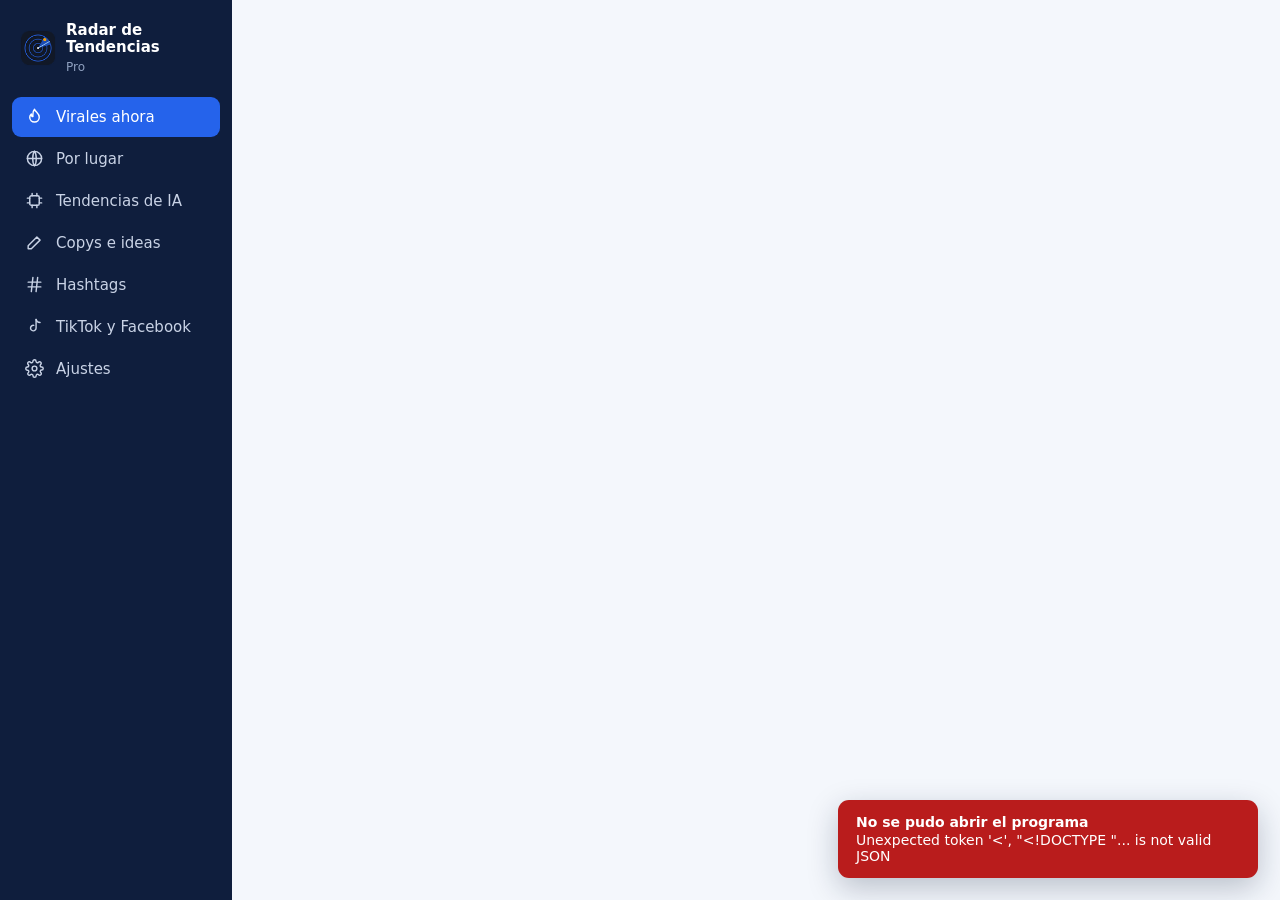
==== commit 1fb93ab4: "v2.0.0: tendencias virales, por lugar, IA, copys y hashtags - Virales ahora: lo más buscado hoy, vid" ====
--- a/ui/index.html
+++ b/ui/index.html
@@ -13,16 +13,12 @@
 <aside class="lateral">
   <div class="logo"><img src="icono-64.png" alt=""><div><b>Radar de Tendencias</b><small>Pro</small></div></div>
   <nav id="menu" aria-label="Secciones">
-    <button data-vista="inicio" class="activo"><span class="ico"><svg viewBox="0 0 24 24"><path d="M3 11l9-7 9 7"/><path d="M5 10v10h14V10"/><path d="M10 20v-6h4v6"/></svg></span>Inicio</button>
-    <button data-vista="envivo"><span class="ico"><span class="vivo-punto"></span></span>En vivo</button>
-    <button data-vista="mercado"><span class="ico"><svg viewBox="0 0 24 24"><circle cx="12" cy="12" r="9"/><circle cx="12" cy="12" r="5"/><circle cx="12" cy="12" r="1.5"/></svg></span>Mi mercado</button>
-    <button data-vista="redsociales"><span class="ico"><svg viewBox="0 0 24 24"><circle cx="18" cy="5" r="3"/><circle cx="6" cy="12" r="3"/><circle cx="18" cy="19" r="3"/><path d="M8.6 13.5l6.8 4M15.4 6.5l-6.8 4"/></svg></span>Redes sociales</button>
-    <button data-vista="ideas"><span class="ico"><svg viewBox="0 0 24 24"><path d="M9 18h6M10 21h4"/><path d="M12 3a6 6 0 0 0-3.5 10.9c.6.5 1 1.2 1 2.1h5c0-.9.4-1.6 1-2.1A6 6 0 0 0 12 3z"/></svg></span>Ideas creativas</button>
+    <button data-vista="inicio" class="activo"><span class="ico"><svg viewBox="0 0 24 24"><path d="M12 3c2 4 6 5 6 10a6 6 0 0 1-12 0c0-2 1-3 2-4 0 2 1 3 2 3 0-3-1-6 2-9z"/></svg></span>Virales ahora</button>
+    <button data-vista="lugar"><span class="ico"><svg viewBox="0 0 24 24"><circle cx="12" cy="12" r="9"/><path d="M3 12h18M12 3c3 3.5 3 14.5 0 18M12 3c-3 3.5-3 14.5 0 18"/></svg></span>Por lugar</button>
+    <button data-vista="ia"><span class="ico"><svg viewBox="0 0 24 24"><rect x="6" y="6" width="12" height="12" rx="2"/><path d="M9 3v3M15 3v3M9 18v3M15 18v3M3 9h3M3 15h3M18 9h3M18 15h3"/></svg></span>Tendencias de IA</button>
+    <button data-vista="copys"><span class="ico"><svg viewBox="0 0 24 24"><path d="M4 20h4L19 9l-4-4L4 16v4z"/></svg></span>Copys e ideas</button>
+    <button data-vista="hashtags"><span class="ico"><svg viewBox="0 0 24 24"><path d="M4 9h16M4 15h16M10 3l-2 18M16 3l-2 18"/></svg></span>Hashtags</button>
     <button data-vista="tiktokfb"><span class="ico"><svg viewBox="0 0 24 24"><path d="M14 3v11a3.5 3.5 0 1 1-3-3.46"/><path d="M14 3c.5 2.5 2.3 4 5 4"/></svg></span>TikTok y Facebook</button>
-    <button data-vista="comparar"><span class="ico"><svg viewBox="0 0 24 24"><path d="M3 17l5-6 4 4 8-9"/><path d="M15 6h5v5"/></svg></span>Comparar palabras</button>
-    <button data-vista="redes"><span class="ico"><svg viewBox="0 0 24 24"><rect x="3" y="5" width="18" height="14" rx="3"/><path d="M10 9l5 3-5 3z"/></svg></span>Noticias y videos</button>
-    <button data-vista="ventas"><span class="ico"><svg viewBox="0 0 24 24"><path d="M4 20V10M10 20V4M16 20v-7M22 20H2"/></svg></span>Mis ventas</button>
-    <button data-vista="alertas"><span class="ico"><svg viewBox="0 0 24 24"><path d="M6 16V11a6 6 0 1112 0v5l2 2H4z"/><path d="M10 20a2 2 0 004 0"/></svg></span>Alertas<span class="globo" id="globoAlertas" hidden></span></button>
     <button data-vista="ajustes"><span class="ico"><svg viewBox="0 0 24 24"><circle cx="12" cy="12" r="3"/><path d="M19.4 15a1.7 1.7 0 00.3 1.8l.1.1a2 2 0 11-2.8 2.8l-.1-.1a1.7 1.7 0 00-1.8-.3 1.7 1.7 0 00-1 1.5V21a2 2 0 11-4 0v-.1a1.7 1.7 0 00-1.1-1.5 1.7 1.7 0 00-1.8.3l-.1.1a2 2 0 11-2.8-2.8l.1-.1a1.7 1.7 0 00.3-1.8 1.7 1.7 0 00-1.5-1H3a2 2 0 110-4h.1a1.7 1.7 0 001.5-1.1 1.7 1.7 0 00-.3-1.8l-.1-.1a2 2 0 112.8-2.8l.1.1a1.7 1.7 0 001.8.3H9a1.7 1.7 0 001-1.5V3a2 2 0 114 0v.1a1.7 1.7 0 001 1.5 1.7 1.7 0 001.8-.3l.1-.1a2 2 0 112.8 2.8l-.1.1a1.7 1.7 0 00-.3 1.8V9a1.7 1.7 0 001.5 1H21a2 2 0 110 4h-.1a1.7 1.7 0 00-1.5 1z"/></svg></span>Ajustes</button>
   </nav>
   <div class="pie-lateral">
@@ -32,17 +28,6 @@
 </aside>
 
 <main>
-  <header class="superior">
-    <div class="selector-mercado">
-      <span>Mercado</span>
-      <b id="nomMercado">—</b>
-      <button class="btn fantasma" id="bCambiarMercado">Cambiar de mercado</button>
-      <button class="btn fantasma peligro" id="bBorrarMercado" hidden>Borrar mercado</button>
-    </div>
-    <div class="acciones-sup">
-      <button class="btn primario" id="btnAnalizarSup">Analizar mi mercado</button>
-    </div>
-  </header>
   <div id="contenido" class="contenido"></div>
 </main>
 
--- a/ui/app.css
+++ b/ui/app.css
@@ -31,11 +31,11 @@
 :focus-visible { outline: 3px solid var(--ambar); outline-offset: 2px; }
 [hidden] { display: none !important; }
 
-/* ---------- barra de carga superior ---------- */
+/* barra de carga superior */
 .barra-carga { position: fixed; top: 0; left: 0; right: 0; height: 4px; z-index: 50; background: var(--azul-claro); }
 .barra-carga span { display: block; height: 100%; width: 0; background: var(--azul); transition: width .4s ease; }
 
-/* ---------- lateral ---------- */
+/* lateral */
 .lateral { background: var(--tinta); color: #C9D3E6; display: flex; flex-direction: column; padding: 18px 12px; height: 100vh; position: sticky; top: 0; }
 .logo { display: flex; gap: 10px; align-items: center; padding: 4px 8px 22px; color: #fff; }
 .logo img { width: 36px; height: 36px; }
@@ -43,29 +43,21 @@
 .logo small { color: #8FA0BF; font-size: 12px; }
 nav { display: flex; flex-direction: column; gap: 2px; }
 nav button { display: flex; align-items: center; gap: 12px; background: none; border: 0; color: #C9D3E6; text-align: left;
-             padding: 10px 12px; border-radius: 9px; cursor: pointer; font-size: 15px; position: relative; }
+             padding: 10px 12px; border-radius: 9px; cursor: pointer; font-size: 15px; }
 nav button:hover { background: rgba(255,255,255,.07); color: #fff; }
 nav button.activo { background: var(--azul); color: #fff; }
-nav .ico { width: 20px; height: 20px; display: grid; place-items: center; opacity: .9; }
+nav .ico { width: 20px; height: 20px; display: grid; place-items: center; }
 nav .ico svg { width: 19px; height: 19px; fill: none; stroke: currentColor; stroke-width: 1.8; stroke-linecap: round; stroke-linejoin: round; }
-.globo { position: absolute; right: 10px; background: var(--ambar); color: var(--tinta); font-size: 11px; font-weight: 700;
-         border-radius: 999px; padding: 1px 7px; }
 .pie-lateral { margin-top: auto; padding: 8px; font-size: 12px; color: #8FA0BF; }
 #avisoVersion { background: rgba(245,158,11,.15); border: 1px solid rgba(245,158,11,.5); color: #FDE68A; border-radius: 9px;
                 padding: 10px; margin-bottom: 10px; font-size: 13px; }
 #avisoVersion button { margin-top: 6px; }
 
-/* ---------- superior ---------- */
+/* contenido */
 main { min-width: 0; }
-.superior { display: flex; align-items: center; justify-content: space-between; gap: 16px; padding: 14px 32px;
-            background: var(--blanco); border-bottom: 1px solid var(--linea); position: sticky; top: 0; z-index: 10; }
-.selector-mercado { display: flex; align-items: center; gap: 10px; color: var(--suave); font-size: 14px; }
-.selector-mercado b { font-size: 16px; color: var(--tinta); background: var(--fondo); border-radius: 9px; padding: 7px 14px; }
-.mercado-actual { display: flex; justify-content: space-between; gap: 20px; flex-wrap: wrap; align-items: flex-start; }
-.mercado-actual h2 { font-size: 24px; }
 .contenido { padding: 28px 32px 60px; max-width: 1240px; }
 
-/* ---------- tipografía ---------- */
+/* tipografía */
 h1 { font-family: var(--fuente-tit); font-size: 28px; font-weight: 700; color: var(--tinta); margin: 0 0 4px; letter-spacing: -.01em; }
 h2 { font-family: var(--fuente-tit); font-size: 19px; font-weight: 650; color: var(--tinta); margin: 0; }
 h3 { font-size: 15px; margin: 0; color: var(--tinta); }
@@ -73,7 +65,7 @@
 .chico { font-size: 13px; color: var(--suave); }
 .encabezado { display: flex; justify-content: space-between; align-items: flex-end; gap: 16px; flex-wrap: wrap; margin-bottom: 18px; }
 
-/* ---------- botones y campos ---------- */
+/* botones y campos */
 .btn { display: inline-flex; align-items: center; justify-content: center; gap: 8px; border: 1px solid var(--linea);
        background: var(--blanco); color: var(--texto); padding: 9px 16px; border-radius: 9px; cursor: pointer; font-weight: 600;
        font-size: 14px; white-space: nowrap; }
@@ -83,62 +75,54 @@
 .btn.grande { padding: 14px 26px; font-size: 16px; border-radius: 11px; }
 .btn.fantasma { background: none; border-color: transparent; color: var(--suave); padding: 6px 10px; }
 .btn.fantasma:hover { background: var(--fondo); color: var(--texto); }
-.btn.peligro { color: var(--rojo); }
 .btn:disabled { opacity: .55; cursor: default; }
 .campo { display: flex; flex-direction: column; gap: 6px; }
 .campo > span { font-weight: 600; font-size: 14px; color: var(--tinta); }
 input[type=text], input[type=password], input[type=number], select, textarea {
   border: 1px solid #CDD6E5; border-radius: 9px; padding: 10px 12px; background: var(--blanco); font-size: 15px; }
 input[type=text]:focus, input[type=password]:focus, select:focus, textarea:focus { border-color: var(--azul); outline: 3px solid var(--azul-claro); }
+textarea.pegar { width: 100%; min-height: 120px; resize: vertical; font-size: 13px; }
 .fila { display: flex; gap: 12px; align-items: flex-end; flex-wrap: wrap; }
+.segmentado { display: inline-flex; background: var(--fondo); border-radius: 9px; padding: 3px; flex-wrap: wrap; }
+.segmentado button { border: 0; background: none; padding: 7px 14px; border-radius: 7px; cursor: pointer; font-weight: 600; color: var(--suave); font-size: 14px; }
+.segmentado button.activo { background: var(--blanco); color: var(--tinta); box-shadow: 0 1px 2px rgba(15,30,61,.12); }
+.marcas { display: flex; flex-wrap: wrap; gap: 8px; }
+.marcas label { display: inline-flex; align-items: center; gap: 7px; border: 1px solid var(--linea); border-radius: 999px; padding: 6px 12px;
+                cursor: pointer; background: var(--blanco); font-size: 14px; user-select: none; }
+.marcas label:has(input:checked) { border-color: var(--azul); background: var(--azul-claro); color: var(--tinta); }
+.marcas input { accent-color: var(--azul); margin: 0; }
 
-/* ---------- tarjetas ---------- */
+/* tarjetas */
 .tarjeta { background: var(--blanco); border: 1px solid var(--linea); border-radius: var(--radio); padding: 22px 24px; margin-bottom: 18px; }
 .tarjeta-cab { display: flex; justify-content: space-between; align-items: baseline; gap: 12px; margin-bottom: 14px; flex-wrap: wrap; }
 .tarjeta-cab p { margin: 4px 0 0; color: var(--suave); font-size: 14px; }
 .vacio { text-align: center; padding: 48px 24px; }
 .vacio h1 { font-size: 26px; }
 .vacio p { color: var(--suave); max-width: 52ch; margin: 8px auto 22px; line-height: 1.5; }
-.error-sec { background: var(--rojo-claro); color: var(--rojo); border-radius: 9px; padding: 10px 14px; font-size: 14px; }
-.nota { background: var(--fondo); border-radius: 9px; padding: 12px 14px; font-size: 14px; color: var(--suave); }
+.error-sec { background: var(--rojo-claro); color: var(--rojo); border-radius: 9px; padding: 10px 14px; font-size: 14px; margin-bottom: 12px; }
+.nota { background: var(--fondo); border-radius: 9px; padding: 12px 14px; font-size: 14px; color: var(--suave); margin: 0 0 12px; }
+.aviso-amb { background: var(--ambar-claro); color: var(--ambar-txt); border-radius: 9px; padding: 10px 14px; font-size: 14px; margin-bottom: 12px; }
+.dos-col { display: grid; grid-template-columns: 1fr 1fr; gap: 18px; }
+.malla-paises { display: grid; grid-template-columns: repeat(auto-fill, minmax(260px, 1fr)); gap: 18px; }
 
-/* ---------- resumen (cifras) ---------- */
-.resumen { display: grid; grid-template-columns: repeat(4, 1fr); gap: 14px; margin-bottom: 18px; }
-.cifra { background: var(--blanco); border: 1px solid var(--linea); border-radius: var(--radio); padding: 16px 18px; }
-.cifra b { display: block; font-family: var(--fuente-tit); font-size: 30px; line-height: 1.1; color: var(--tinta); }
-.cifra span { color: var(--suave); font-size: 14px; }
-.cifra.verde b { color: var(--verde); } .cifra.rojo b { color: var(--rojo); } .cifra.ambar b { color: var(--ambar-txt); }
-
-/* ---------- chips ---------- */
+/* chips y cifras */
 .chip { display: inline-flex; align-items: center; gap: 5px; border-radius: 999px; padding: 3px 10px; font-size: 13px;
         font-weight: 600; white-space: nowrap; background: var(--fondo); color: var(--suave); }
-.chip.explotando { background: var(--ambar-claro); color: var(--ambar-txt); }
+.chip.fuerte { background: var(--ambar-claro); color: var(--ambar-txt); }
 .chip.sube { background: var(--verde-claro); color: var(--verde); }
 .chip.baja { background: var(--rojo-claro); color: var(--rojo); }
-.chip.estable { background: #EEF2F8; color: var(--suave); }
-.chip.venta { background: var(--verde-claro); color: var(--verde); }
-.chip.ideas { background: var(--violeta-claro); color: var(--violeta); }
+.chip.pais { background: var(--azul-claro); color: var(--azul-osc); font-weight: 600; }
+.hashtags { display: flex; flex-wrap: wrap; gap: 8px; }
+.hashtags span { display: inline-flex; align-items: center; gap: 6px; background: var(--violeta-claro); color: var(--violeta); border-radius: 999px; padding: 5px 12px; font-weight: 600; font-size: 14px; }
+.hashtags span small { color: #8B5CF6; font-weight: 500; }
+.chips-texto { display: flex; flex-wrap: wrap; gap: 6px; }
+.chips-texto span { background: var(--fondo); border-radius: 999px; padding: 4px 11px; font-size: 13px; }
+.cifras { display: grid; grid-template-columns: repeat(auto-fill, minmax(170px, 1fr)); gap: 12px; margin-bottom: 18px; }
+.cifra { background: var(--blanco); border: 1px solid var(--linea); border-radius: var(--radio); padding: 14px 16px; }
+.cifra b { display: block; font-family: var(--fuente-tit); font-size: 26px; line-height: 1.1; color: var(--tinta); }
+.cifra span { color: var(--suave); font-size: 13px; }
 
-/* ---------- palabras (una por una) ---------- */
-.palabras { display: flex; flex-direction: column; }
-.palabra { display: grid; grid-template-columns: minmax(150px, 1.3fr) 170px 140px 80px minmax(110px, 1fr) auto; gap: 16px;
-           align-items: center; padding: 12px 4px; border-top: 1px solid var(--linea); }
-.palabra:first-child { border-top: 0; }
-.palabra .nom { font-weight: 600; color: var(--tinta); }
-.palabra .cambio { font-variant-numeric: tabular-nums; font-weight: 600; text-align: right; }
-.cambio.pos { color: var(--verde); } .cambio.neg { color: var(--rojo); }
-.pop { display: flex; align-items: center; gap: 8px; font-size: 12px; color: var(--suave); }
-.pop i { display: block; height: 6px; border-radius: 3px; background: var(--azul); opacity: .75; }
-.pop .riel { flex: 1; background: var(--fondo); border-radius: 3px; height: 6px; }
-
-/* ---------- pestañas ---------- */
-.pestanas { display: flex; gap: 6px; border-bottom: 1px solid var(--linea); margin-bottom: 4px; flex-wrap: wrap; }
-.pestanas button { background: none; border: 0; border-bottom: 3px solid transparent; padding: 9px 12px 10px; cursor: pointer;
-                   color: var(--suave); font-weight: 600; font-size: 14px; }
-.pestanas button.activo { color: var(--tinta); border-color: var(--azul); }
-.pestanas .cuenta { font-weight: 500; color: var(--tenue); margin-left: 4px; }
-
-/* ---------- listas ---------- */
+/* listas */
 .lista { list-style: none; margin: 0; padding: 0; }
 .lista li { display: flex; align-items: center; gap: 12px; padding: 11px 4px; border-top: 1px solid var(--linea); }
 .lista li:first-child { border-top: 0; }
@@ -147,9 +131,10 @@
 .lista .txt small { display: block; color: var(--tenue); font-size: 12px; margin-top: 2px; }
 .lista .acc { display: flex; gap: 4px; opacity: .65; }
 .lista li:hover .acc { opacity: 1; }
-.dos-col { display: grid; grid-template-columns: 1fr 1fr; gap: 18px; }
+.lista a { text-decoration: none; font-weight: 600; color: var(--tinta); }
+.lista a:hover { color: var(--azul); }
 
-/* ---------- progreso grande ---------- */
+/* progreso (barra con pasos) */
 .progreso { max-width: 720px; margin: 30px auto; text-align: left; }
 .progreso h1 { font-size: 24px; }
 .riel-grande { height: 14px; background: var(--azul-claro); border-radius: 999px; overflow: hidden; margin: 18px 0 10px; }
@@ -165,134 +150,47 @@
 .pasos li.hecho { color: var(--texto); } .pasos li.hecho .marca { background: var(--verde); border-color: var(--verde); color: #fff; }
 .pasos li.ahora { color: var(--tinta); font-weight: 600; } .pasos li.ahora .marca { border-color: var(--azul); border-top-color: transparent; animation: girar .8s linear infinite; }
 @keyframes girar { to { transform: rotate(360deg); } }
-@media (prefers-reduced-motion: reduce) { .riel-grande span, .pasos li.ahora .marca { animation: none; } }
 
-/* ---------- asistente de mercado ---------- */
-.mercados { display: grid; grid-template-columns: repeat(auto-fill, minmax(220px, 1fr)); gap: 12px; margin-bottom: 22px; }
-.mercado-card { border: 1px solid var(--linea); background: var(--blanco); border-radius: var(--radio); padding: 14px 16px; }
-.mercado-card.activo { border-color: var(--azul); box-shadow: 0 0 0 2px var(--azul-claro); }
-.mercado-card b { display: block; color: var(--tinta); font-size: 16px; }
-.mercado-card small { color: var(--suave); }
-.mercado-card .acc { display: flex; gap: 4px; margin-top: 10px; flex-wrap: wrap; }
-.paso-num { display: inline-grid; place-items: center; width: 28px; height: 28px; border-radius: 50%; background: var(--azul); color: #fff;
-            font-weight: 700; font-size: 14px; margin-right: 10px; flex: none; }
-.paso-tit { display: flex; align-items: center; margin-bottom: 12px; }
-.ejemplos { display: flex; gap: 8px; flex-wrap: wrap; margin-top: 10px; }
-.ejemplos button { border: 1px dashed #C8D2E3; background: var(--blanco); border-radius: 999px; padding: 5px 12px; cursor: pointer; color: var(--suave); font-size: 13px; }
-.ejemplos button:hover { border-color: var(--azul); color: var(--azul); }
-.grupo-pal { margin-top: 16px; }
-.grupo-pal h3 { display: flex; align-items: center; gap: 8px; margin-bottom: 8px; }
-.marcas { display: flex; flex-wrap: wrap; gap: 8px; }
-.marcas label { display: inline-flex; align-items: center; gap: 7px; border: 1px solid var(--linea); border-radius: 999px; padding: 6px 12px;
-                cursor: pointer; background: var(--blanco); font-size: 14px; user-select: none; }
-.marcas label:has(input:checked) { border-color: var(--azul); background: var(--azul-claro); color: var(--tinta); }
-.marcas input { accent-color: var(--azul); margin: 0; }
-details.ocultas summary { cursor: pointer; color: var(--suave); font-weight: 600; margin-top: 16px; }
-.etiquetas { display: flex; flex-wrap: wrap; gap: 8px; margin-top: 8px; }
-.etiqueta { display: inline-flex; align-items: center; gap: 6px; background: var(--fondo); border-radius: 999px; padding: 5px 6px 5px 12px; font-size: 14px; }
-.etiqueta button { border: 0; background: none; cursor: pointer; color: var(--suave); font-size: 15px; line-height: 1; padding: 0 4px; }
-.sugerencia { background: var(--ambar-claro); color: var(--ambar-txt); border-radius: 9px; padding: 12px 14px; display: flex; gap: 12px; align-items: center; justify-content: space-between; margin-bottom: 12px; }
-
-/* ---------- gráficas ---------- */
-.grafica { position: relative; }
-.grafica svg { display: block; width: 100%; height: auto; overflow: visible; }
-.grafica .tip { position: absolute; pointer-events: none; background: var(--tinta); color: #fff; border-radius: 8px; padding: 7px 10px;
-                font-size: 12px; white-space: nowrap; transform: translate(-50%, -110%); line-height: 1.4; }
-.leyenda { display: flex; gap: 16px; flex-wrap: wrap; font-size: 13px; color: var(--suave); margin-bottom: 8px; }
-.leyenda i { display: inline-block; width: 14px; height: 3px; border-radius: 2px; vertical-align: middle; margin-right: 6px; }
-.mini-graficas { display: grid; grid-template-columns: repeat(auto-fill, minmax(330px, 1fr)); gap: 14px; }
-.mini { border: 1px solid var(--linea); border-radius: var(--radio); padding: 14px 16px; background: var(--blanco); }
-.mini .cab { display: flex; justify-content: space-between; align-items: center; gap: 8px; margin-bottom: 6px; }
-
-/* ---------- tablas ---------- */
-table { width: 100%; border-collapse: collapse; font-size: 14px; }
-th { text-align: left; color: var(--suave); font-weight: 600; font-size: 13px; padding: 8px 10px; border-bottom: 1px solid var(--linea); }
-td { padding: 9px 10px; border-bottom: 1px solid var(--linea); }
-td.num, th.num { text-align: right; font-variant-numeric: tabular-nums; }
-tr.pico td { background: var(--ambar-claro); }
-.zona-archivo { display: block; border: 2px dashed #C8D2E3; border-radius: var(--radio); padding: 40px; text-align: center; background: var(--blanco); cursor: pointer; }
-.zona-archivo.encima { border-color: var(--azul); background: var(--azul-claro); }
-.zona-archivo b { display: block; font-size: 17px; color: var(--tinta); margin-bottom: 6px; }
-.kpis { display: grid; grid-template-columns: repeat(auto-fill, minmax(180px, 1fr)); gap: 12px; margin-bottom: 18px; }
-.barra-tabla { height: 6px; border-radius: 3px; background: var(--azul); opacity: .7; }
-
-/* ---------- interruptor ---------- */
-.switch { display: inline-flex; align-items: center; gap: 10px; cursor: pointer; }
-.switch input { appearance: none; width: 40px; height: 22px; border-radius: 999px; background: #CDD6E5; position: relative; cursor: pointer; transition: background .2s; margin: 0; }
-.switch input::after { content: ""; position: absolute; top: 3px; left: 3px; width: 16px; height: 16px; border-radius: 50%; background: #fff; transition: left .2s; }
-.switch input:checked { background: var(--azul); } .switch input:checked::after { left: 21px; }
-.segmentado { display: inline-flex; background: var(--fondo); border-radius: 9px; padding: 3px; }
-.segmentado button { border: 0; background: none; padding: 7px 14px; border-radius: 7px; cursor: pointer; font-weight: 600; color: var(--suave); font-size: 14px; }
-.segmentado button.activo { background: var(--blanco); color: var(--tinta); box-shadow: 0 1px 2px rgba(15,30,61,.12); }
-
-/* ---------- avisos flotantes ---------- */
-.toasts { position: fixed; right: 22px; bottom: 22px; display: flex; flex-direction: column; gap: 10px; z-index: 60; }
-.toast { background: var(--tinta); color: #fff; border-radius: 11px; padding: 14px 18px; max-width: 420px; box-shadow: 0 10px 30px rgba(15,30,61,.25);
-         font-size: 14px; animation: entrar .25s ease; }
-.toast.error { background: var(--rojo); } .toast.pico { background: #fff; color: var(--texto); border-left: 5px solid var(--ambar); }
-.toast b { display: block; margin-bottom: 2px; }
-@keyframes entrar { from { transform: translateY(10px); opacity: 0; } }
-
-@media (max-width: 1100px) {
-  .resumen { grid-template-columns: repeat(2, 1fr); }
-  .dos-col { grid-template-columns: 1fr; }
-  .palabra { grid-template-columns: 1fr 130px 120px 70px; }
-  .palabra .pop, .palabra .acc { display: none; }
-}
-
-/* ---------- fuentes (de qué red salió cada dato) ---------- */
+/* fuentes (de qué red salió cada dato) */
 .fuente { display: inline-flex; align-items: center; border-radius: 6px; padding: 2px 7px; font-size: 11.5px; font-weight: 700;
           letter-spacing: .01em; white-space: nowrap; background: #EEF2F8; color: #3C4A66; vertical-align: middle; }
 .f-google { background: #E8F0FE; color: #1A56C9; } .f-youtube { background: #FFE5E5; color: #C00; }
-.f-imagenes { background: #E6F4EA; color: #137333; } .f-shopping { background: #FEF0DB; color: #9A5200; }
 .f-pinterest { background: #FDE8EA; color: #BD081C; } .f-instagram { background: #FBE7F3; color: #B0246F; }
 .f-tiktok { background: #E9FBFA; color: #111; box-shadow: inset 2px 0 0 #25F4EE, inset -2px 0 0 #FE2C55; }
-.f-facebook { background: #E7F0FD; color: #1464D8; } .f-x { background: #ECECEC; color: #111; }
-.f-noticias { background: #F1F3F4; color: #3C4043; }
+.f-facebook { background: #E7F0FD; color: #1464D8; } .f-noticias { background: #F1F3F4; color: #3C4043; }
 .fuentes-revisadas { display: flex; flex-wrap: wrap; gap: 6px; align-items: center; margin-top: 6px; }
-.redes-grid { display: grid; grid-template-columns: 1fr 1fr; gap: 18px; }
+
+/* pasos numerados para pegar */
+.pasos-pegar { counter-reset: p; list-style: none; padding: 0; margin: 0 0 14px; display: grid; gap: 8px; }
+.pasos-pegar li { counter-increment: p; position: relative; padding-left: 32px; font-size: 14px; line-height: 1.7; color: var(--texto); }
+.pasos-pegar li::before { content: counter(p); position: absolute; left: 0; top: 1px; display: inline-grid; place-items: center; width: 22px; height: 22px; border-radius: 50%; background: var(--tinta); color: #fff; font-size: 12px; font-weight: 700; }
+kbd { background: #fff; border: 1px solid #CDD6E5; border-bottom-width: 2px; border-radius: 5px; padding: 1px 6px; font-size: 12px; font-family: inherit; }
+
+/* tarjetas por red */
 .red-card { background: var(--blanco); border: 1px solid var(--linea); border-radius: var(--radio); padding: 20px 22px; border-top: 4px solid var(--linea); }
-.red-card.c-google { border-top-color: #1A73E8; } .red-card.c-youtube { border-top-color: #FF0000; }
-.red-card.c-imagenes { border-top-color: #34A853; } .red-card.c-shopping { border-top-color: #F29900; }
-.red-card.c-pinterest { border-top-color: #E60023; } .red-card.c-instagram { border-top-color: #D62976; }
-.red-card.c-tiktok { border-top-color: #111; } .red-card.c-facebook { border-top-color: #1877F2; } .red-card.c-x { border-top-color: #111; }
+.red-card.c-tiktok { border-top-color: #111; } .red-card.c-facebook { border-top-color: #1877F2; }
 .red-card h2 { display: flex; align-items: center; gap: 10px; }
 .red-card .que { color: var(--suave); font-size: 14px; margin: 4px 0 14px; }
-.red-card h3 { font-size: 13px; color: var(--suave); font-weight: 650; margin: 16px 0 6px; }
-.fila-red { display: grid; grid-template-columns: 1fr 110px auto 64px; gap: 10px; align-items: center; padding: 7px 0; border-top: 1px solid var(--linea); font-size: 14px; }
-.fila-red:first-of-type { border-top: 0; }
 .enlaces-red { display: flex; flex-direction: column; gap: 6px; margin-top: 12px; }
 .enlaces-red a { display: flex; align-items: center; justify-content: space-between; gap: 10px; text-decoration: none; border: 1px solid var(--linea);
                  border-radius: 9px; padding: 9px 12px; color: var(--texto); font-size: 14px; }
 .enlaces-red a:hover { border-color: var(--azul); background: var(--azul-claro); }
 .enlaces-red a::after { content: "↗"; color: var(--suave); }
-.chips-texto { display: flex; flex-wrap: wrap; gap: 6px; }
-.chips-texto span { background: var(--fondo); border-radius: 999px; padding: 4px 11px; font-size: 13px; }
-@media (max-width: 1100px) { .redes-grid { grid-template-columns: 1fr; } }
+.redes-grid { display: grid; grid-template-columns: 1fr 1fr; gap: 18px; }
+@media (max-width: 1100px) { .dos-col, .redes-grid { grid-template-columns: 1fr; } }
 
-/* ---------- en vivo ---------- */
-.vivo-punto { width: 10px; height: 10px; border-radius: 50%; background: #EF4444; box-shadow: 0 0 0 0 rgba(239,68,68,.6); animation: latir 1.8s infinite; }
-@keyframes latir { 70% { box-shadow: 0 0 0 8px rgba(239,68,68,0); } 100% { box-shadow: 0 0 0 0 rgba(239,68,68,0); } }
-.en-vivo-tit { display: inline-flex; align-items: center; gap: 10px; }
-.en-vivo-tit .vivo-punto { width: 12px; height: 12px; }
-.vivo-fila { display: grid; grid-template-columns: minmax(140px,1fr) 240px 150px 90px; gap: 14px; align-items: center; padding: 10px 2px; border-top: 1px solid var(--linea); }
-.vivo-fila:first-of-type { border-top: 0; }
-.videos { display: grid; grid-template-columns: 1fr; }
-@media (prefers-reduced-motion: reduce) { .vivo-punto { animation: none; } }
+/* copys */
+.copy { border: 1px solid var(--linea); border-radius: var(--radio); padding: 16px 18px; margin-bottom: 12px; background: var(--blanco); }
+.copy .gancho { font-family: var(--fuente-tit); font-size: 17px; color: var(--tinta); margin-bottom: 6px; }
+.copy p { margin: 0 0 10px; line-height: 1.55; }
+.guion li { margin-bottom: 6px; }
 
-/* ---------- ideas creativas ---------- */
-.temas { display: flex; flex-direction: column; }
-.tema { display: grid; grid-template-columns: minmax(160px, 1fr) 2fr auto; gap: 14px; align-items: center; padding: 9px 2px; border-top: 1px solid var(--linea); }
-.tema:first-child { border-top: 0; }
-.tema b { font-size: 16px; color: var(--tinta); }
-.tema .riel { background: var(--fondo); border-radius: 4px; height: 8px; }
-.tema .riel i { display: block; height: 8px; border-radius: 4px; background: linear-gradient(90deg, #7C3AED, #DB2777); }
-.hashtags { display: flex; flex-wrap: wrap; gap: 8px; }
-.hashtags span { display: inline-flex; align-items: center; gap: 6px; background: var(--violeta-claro); color: var(--violeta); border-radius: 999px; padding: 5px 12px; font-weight: 600; font-size: 14px; }
-.hashtags span small { color: #8B5CF6; font-weight: 500; }
-.formatos { display: grid; grid-template-columns: repeat(auto-fill, minmax(150px, 1fr)); gap: 10px; margin-bottom: 12px; }
-.pasos-pegar { counter-reset: p; list-style: none; padding: 0; margin: 0 0 14px; display: grid; gap: 8px; }
-.pasos-pegar li { counter-increment: p; position: relative; padding-left: 32px; font-size: 14px; line-height: 1.7; color: var(--texto); }
-.pasos-pegar li::before { content: counter(p); position: absolute; left: 0; top: 1px; display: inline-grid; place-items: center; width: 22px; height: 22px; flex: none; border-radius: 50%; background: var(--tinta); color: #fff; font-size: 12px; font-weight: 700; }
-textarea.pegar { width: 100%; min-height: 120px; resize: vertical; font-size: 13px; }
-kbd { background: #fff; border: 1px solid #CDD6E5; border-bottom-width: 2px; border-radius: 5px; padding: 1px 6px; font-size: 12px; font-family: inherit; }
+/* avisos flotantes */
+.toasts { position: fixed; right: 22px; bottom: 22px; display: flex; flex-direction: column; gap: 10px; z-index: 60; }
+.toast { background: var(--tinta); color: #fff; border-radius: 11px; padding: 14px 18px; max-width: 420px; box-shadow: 0 10px 30px rgba(15,30,61,.25);
+         font-size: 14px; animation: entrar .25s ease; }
+.toast.error { background: var(--rojo); }
+.toast b { display: block; margin-bottom: 2px; }
+@keyframes entrar { from { transform: translateY(10px); opacity: 0; } }
+@media (prefers-reduced-motion: reduce) { .riel-grande span, .pasos li.ahora .marca { animation: none; } }
+@media (max-width: 1100px) { .cifras { grid-template-columns: repeat(2, 1fr); } }
